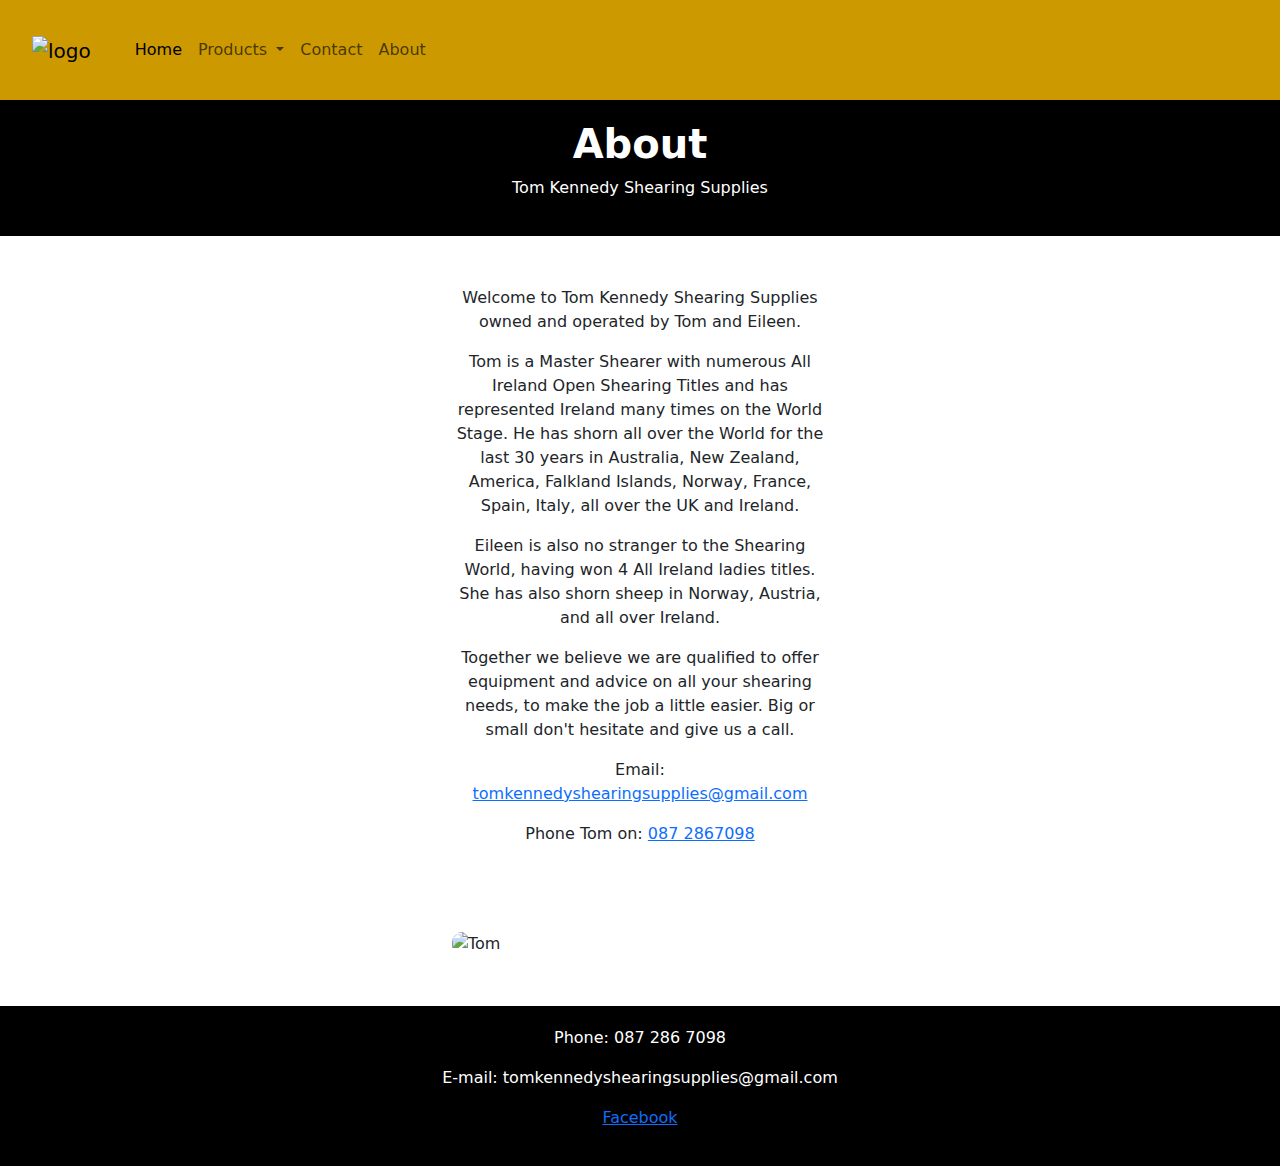
==== about.html @ ded8150a "Pages" ====
<!doctype html>
<html lang="en">
<head>
    <meta charset="utf-8">
    <meta name="viewport" content="width=device-width, initial-scale=1">
    <title>About</title>
    <link rel="stylesheet" href="custom.css">
    <link href="https://cdn.jsdelivr.net/npm/bootstrap@5.3.3/dist/css/bootstrap.min.css" rel="stylesheet" integrity="sha384-QWTKZyjpPEjISv5WaRU9OFeRpok6YctnYmDr5pNlyT2bRjXh0JMhjY6hW+ALEwIH" crossorigin="anonymous">
    <link href="index.js">
    <style>
        .navbar {
            height: 100px;
            padding: 10px 20px;
            background-color: #cc9900 !important;
            color: white;
        }
        .about-text {
            margin-top: 30px;
            text-align: center;
        }
        .about-image {
            max-width: 100%;
            height: auto;
            display: block;
            margin: 30px auto;
			 border-radius: 10px;
        }
    </style>
</head>
<body>
    
    <nav class="navbar navbar-expand-lg bg-body-tertiary">
        <div class="container-fluid">
          <a class="navbar-brand" href="index.html">
            <img id="logoImage" src="images/logo.png" class="logo" alt="logo">
          </a>
          <button class="navbar-toggler" type="button" data-bs-toggle="collapse" data-bs-target="#navbarNav" aria-controls="navbarNav" aria-expanded="false" aria-label="Toggle navigation">
            <span class="navbar-toggler-icon"></span>
          </button>
          <div class="collapse navbar-collapse" id="navbarNav">
            <ul class="navbar-nav">
              <li class="nav-item">
                <a class="nav-link active" aria-current="page" href="index.html">Home</a>
              </li>
              <li class="nav-item dropdown">
                <a class="nav-link dropdown-toggle" href="#" id="navbarDropdown" role="button" data-bs-toggle="dropdown" aria-expanded="false">
                  Products
                </a>
                <ul class="dropdown-menu" aria-labelledby="navbarDropdown">				
                  <li><a class="dropdown-item" href="handpieces.html">Handpieces</a></li>
                  <li><hr class="dropdown-divider"></li>
                  <li><a class="dropdown-item" href="combs.html">Combs</a></li>
                  <li><hr class="dropdown-divider"></li>
                  <li><a class="dropdown-item" href="cutters.html">Cutters</a></li>
                  <li><hr class="dropdown-divider"></li>
                  <li><a class="dropdown-item" href="motors.html">Motors</a></li>
                  <li><hr class="dropdown-divider"></li>
                  <li><a class="dropdown-item" href="clothing.html">Clothing</a></li>
                  <li><hr class="dropdown-divider"></li>
                  <li><a class="dropdown-item" href="accessories.html">Accessories</a></li>             
                </ul>
              </li>
             <!--
			<li class="nav-item">
              <a class="nav-link" href="bookings.html">Booking</a>
            </li>
			-->
              <li class="nav-item">
                <a class="nav-link" href="contact.html">Contact</a>
              </li>
              <li class="nav-item">
                <a class="nav-link" href="about.html">About</a>
              </li>
            </ul>
          </div>
        </div>
      </nav>
    <div class="jumbotron feature">
  <div class="container">
    <h1 class="text-center"><b>About</b></h1>
    <p class="text-center">Tom Kennedy Shearing Supplies</p>
   
  </div>
</div>
    <div class="container about-text">
        <p>Welcome to Tom Kennedy Shearing Supplies owned and operated by Tom and Eileen.</p>
        <p>Tom is a Master Shearer with numerous All Ireland Open Shearing Titles and has represented Ireland many times on the World Stage.
        He has shorn all over the World for the last 30 years in Australia, New Zealand, America, Falkland Islands, Norway, France, Spain, Italy, all over the UK and Ireland.</p>
        <p>Eileen is also no stranger to the Shearing World, having won 4 All Ireland ladies titles. She has also shorn sheep in Norway, Austria, and all over Ireland.</p>
        <p>Together we believe we are qualified to offer equipment and advice on all your shearing needs, to make the job a little easier.
        Big or small don't hesitate and give us a call.</p>
        <p>Email: <a href="mailto:tomkennedyshearingsupplies@gmail.com">tomkennedyshearingsupplies@gmail.com</a></p>
        <p>Phone Tom on: <a href="tel:0872867098">087 2867098</a></p>
    </div>

    <div class="container">
        <img src="images/tom.jpg" class="about-image" alt="Tom">
    </div>
  <footer class="footer">
      <p>Phone: 087 286 7098</p>
      <p>E-mail: tomkennedyshearingsupplies@gmail.com</p>
      <p><a href="https://www.facebook.com/people/Tom-Kennedy-Shearing-Supplies/100067050157261/">Facebook</a></p>
    </footer>
    <script src="https://cdn.jsdelivr.net/npm/bootstrap@5.3.3/dist/js/bootstrap.bundle.min.js" integrity="sha384-YvpcrYf0tY3lHB60NNkmXc5s9fDVZLESaAA55NDzOxhy9GkcIdslK1eN7N6jIeHz" crossorigin="anonymous"></script>
   <!-- Custom JavaScript -->
    <script src="index.js"></script>
</body>
</html>
---- custom.css ----
.container {
	max-width: 400px !important; /* Set the maximum width of the container */
    margin: 0 auto;
	padding: 20px;
} 

.parallax {
  /* The image used */
  background-image: url("images/para2.jpg");

  /* Set a specific height */
  min-height: 700px;

  /* Create the parallax scrolling effect */
  background-attachment: fixed;
  background-position: center 30%;
  background-repeat: no-repeat;
  background-size: cover;
}

  .navbar {
    height: 80px; /* Adjust the height as needed */
    padding: 10px 20px; /* Adjust the padding as needed */
	background-color: #ff7f50 !important;
	color: white;
}

.navbar-brand {
    font-size: 1.5rem; /* Adjust the font size as needed */
}
.logo{
	width: 80px;
	height: auto;
	margin-right: 20px;
	
}
.logo.animated {
  width: 80px; /* Adjust size if needed */
  height: auto;
}
.carousel-item img {
    width: 120%;
    height: 550px;
    object-fit: cover;
    border-radius: 20px;
}

  .bottom-images img {
            width: 100%; /* Set width to 100% to fill the column */
            height: auto; /* Maintain aspect ratio */
			padding-top: 20px;

        }  
.bottomSection{
	margin: 20px;
}
		
.footer {
  background-color: black; /* Set the background color to black */
  color: white; /* Set the text color to white */
  padding: 20px; /* Add padding for spacing */
  text-align: center; /* Center align text */
}
 .form{
	 padding: 20px;
 }
 /* Hover Effect Styles */
.image-link {
  position: relative;
  overflow: hidden;
  border-radius: 30px;
}

.overlay {
  position: absolute;
  top: 0;
  bottom: 0;
  left: 0;
  right: 0;
  background-color: rgba(0, 0, 0, 0.5);
  opacity: 0;
  transition: opacity 0.3s ease;
  display: flex;
  justify-content: center;
  align-items: center;
}

.overlay .text {
  color: white;
  font-size: 20px;
  font-weight: bold;
}

.image-link:hover .overlay {
  opacity: 1;
}
 .bottomSection .card {
      border: none;
    }

 /* Custom CSS to remove blue links under images */
  .image-link {
    text-decoration: none; /* Remove underline */
    color: inherit; /* Inherit color from parent */
  }

  .image-link:hover {
    text-decoration: none; /* Remove underline on hover */
    color: inherit; /* Inherit color from parent on hover */
  }
   /* Custom CSS for Jumbotron */
  .jumbotron.feature {
    background-color: black;
    color: white;
    margin-bottom: 0; /* Remove default bottom margin */
  }
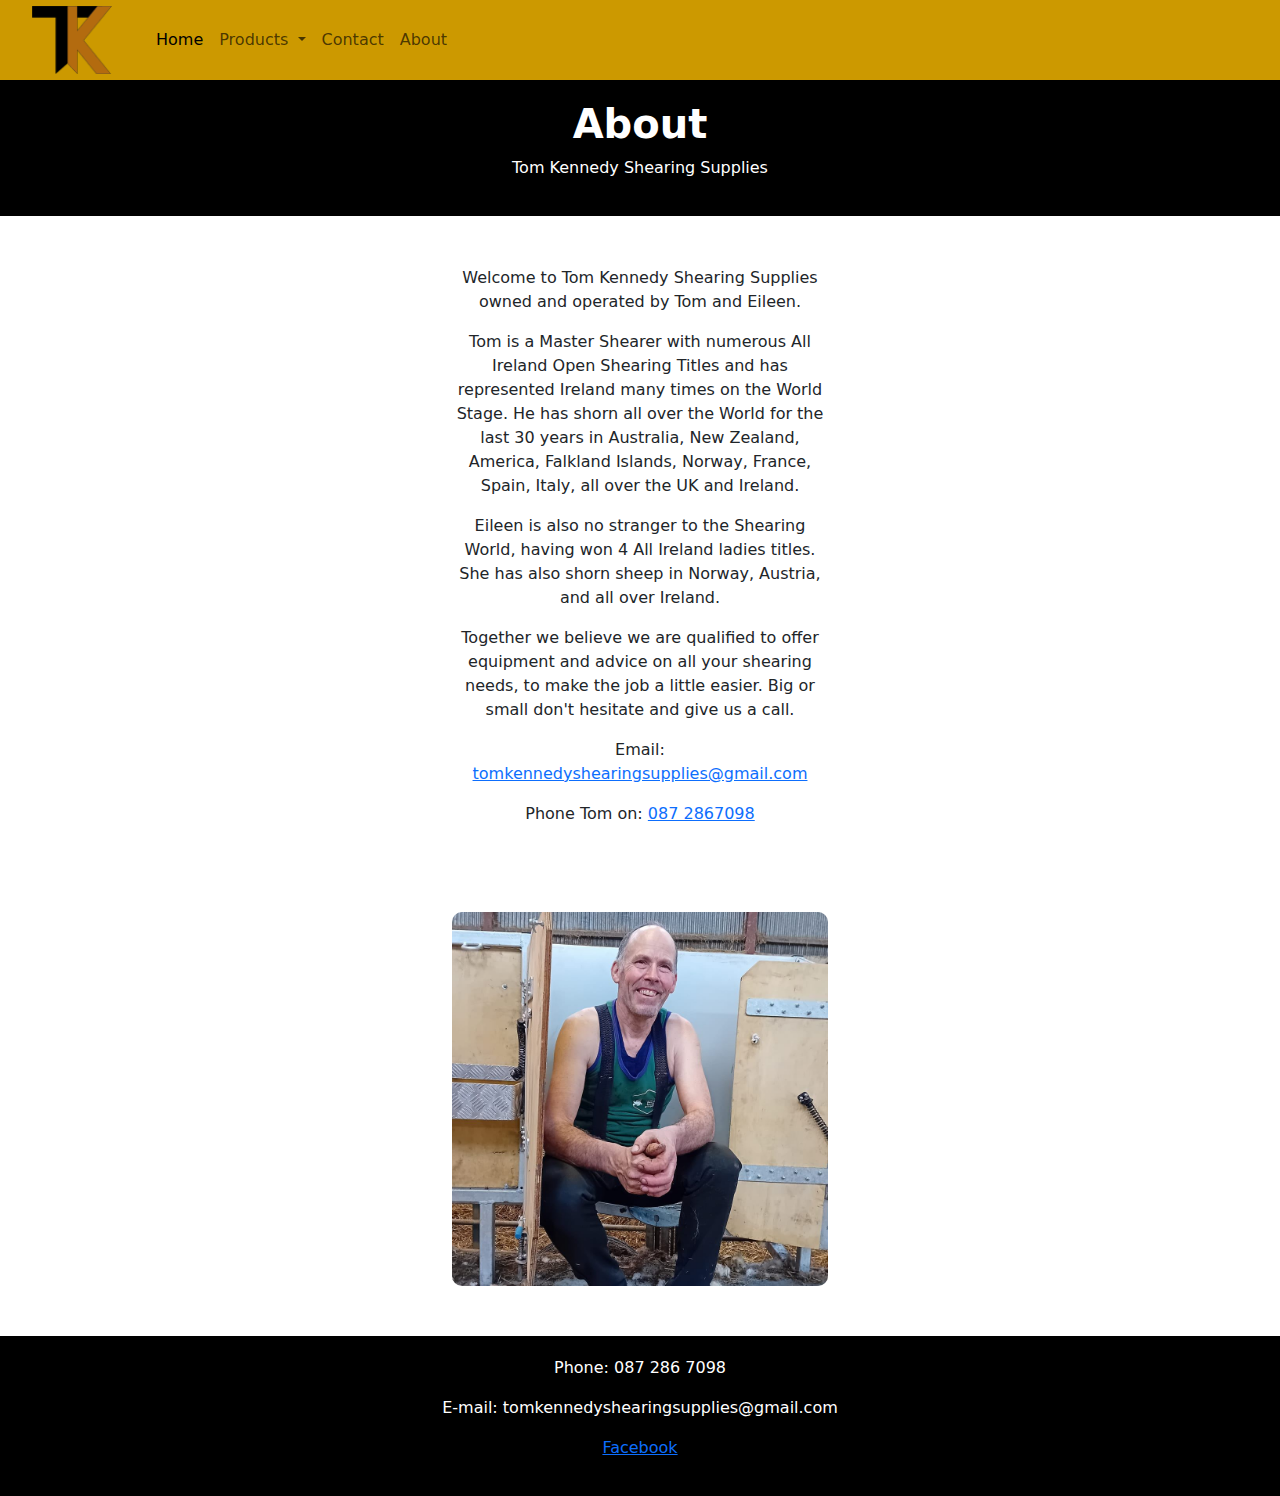
==== commit 104ccfd2: "Code Changes" ====
--- a/about.html
+++ b/about.html
@@ -6,14 +6,9 @@
     <title>About</title>
     <link rel="stylesheet" href="custom.css">
     <link href="https://cdn.jsdelivr.net/npm/bootstrap@5.3.3/dist/css/bootstrap.min.css" rel="stylesheet" integrity="sha384-QWTKZyjpPEjISv5WaRU9OFeRpok6YctnYmDr5pNlyT2bRjXh0JMhjY6hW+ALEwIH" crossorigin="anonymous">
-    <link href="index.js">
+   
     <style>
-        .navbar {
-            height: 100px;
-            padding: 10px 20px;
-            background-color: #cc9900 !important;
-            color: white;
-        }
+      
         .about-text {
             margin-top: 30px;
             text-align: center;
@@ -29,52 +24,9 @@
 </head>
 <body>
     
-    <nav class="navbar navbar-expand-lg bg-body-tertiary">
-        <div class="container-fluid">
-          <a class="navbar-brand" href="index.html">
-            <img id="logoImage" src="images/logo.png" class="logo" alt="logo">
-          </a>
-          <button class="navbar-toggler" type="button" data-bs-toggle="collapse" data-bs-target="#navbarNav" aria-controls="navbarNav" aria-expanded="false" aria-label="Toggle navigation">
-            <span class="navbar-toggler-icon"></span>
-          </button>
-          <div class="collapse navbar-collapse" id="navbarNav">
-            <ul class="navbar-nav">
-              <li class="nav-item">
-                <a class="nav-link active" aria-current="page" href="index.html">Home</a>
-              </li>
-              <li class="nav-item dropdown">
-                <a class="nav-link dropdown-toggle" href="#" id="navbarDropdown" role="button" data-bs-toggle="dropdown" aria-expanded="false">
-                  Products
-                </a>
-                <ul class="dropdown-menu" aria-labelledby="navbarDropdown">				
-                  <li><a class="dropdown-item" href="handpieces.html">Handpieces</a></li>
-                  <li><hr class="dropdown-divider"></li>
-                  <li><a class="dropdown-item" href="combs.html">Combs</a></li>
-                  <li><hr class="dropdown-divider"></li>
-                  <li><a class="dropdown-item" href="cutters.html">Cutters</a></li>
-                  <li><hr class="dropdown-divider"></li>
-                  <li><a class="dropdown-item" href="motors.html">Motors</a></li>
-                  <li><hr class="dropdown-divider"></li>
-                  <li><a class="dropdown-item" href="clothing.html">Clothing</a></li>
-                  <li><hr class="dropdown-divider"></li>
-                  <li><a class="dropdown-item" href="accessories.html">Accessories</a></li>             
-                </ul>
-              </li>
-             <!--
-			<li class="nav-item">
-              <a class="nav-link" href="bookings.html">Booking</a>
-            </li>
-			-->
-              <li class="nav-item">
-                <a class="nav-link" href="contact.html">Contact</a>
-              </li>
-              <li class="nav-item">
-                <a class="nav-link" href="about.html">About</a>
-              </li>
-            </ul>
-          </div>
-        </div>
-      </nav>
+    <!-- Navbar Component -->
+    <site-navbar></site-navbar>
+
     <div class="jumbotron feature">
   <div class="container">
     <h1 class="text-center"><b>About</b></h1>
@@ -101,6 +53,7 @@
       <p>E-mail: tomkennedyshearingsupplies@gmail.com</p>
       <p><a href="https://www.facebook.com/people/Tom-Kennedy-Shearing-Supplies/100067050157261/">Facebook</a></p>
     </footer>
+    <script src="navbar.js"></script>
     <script src="https://cdn.jsdelivr.net/npm/bootstrap@5.3.3/dist/js/bootstrap.bundle.min.js" integrity="sha384-YvpcrYf0tY3lHB60NNkmXc5s9fDVZLESaAA55NDzOxhy9GkcIdslK1eN7N6jIeHz" crossorigin="anonymous"></script>
    <!-- Custom JavaScript -->
     <script src="index.js"></script>
--- a/custom.css
+++ b/custom.css
@@ -116,3 +116,5 @@
     color: white;
     margin-bottom: 0; /* Remove default bottom margin */
   }
+  
+
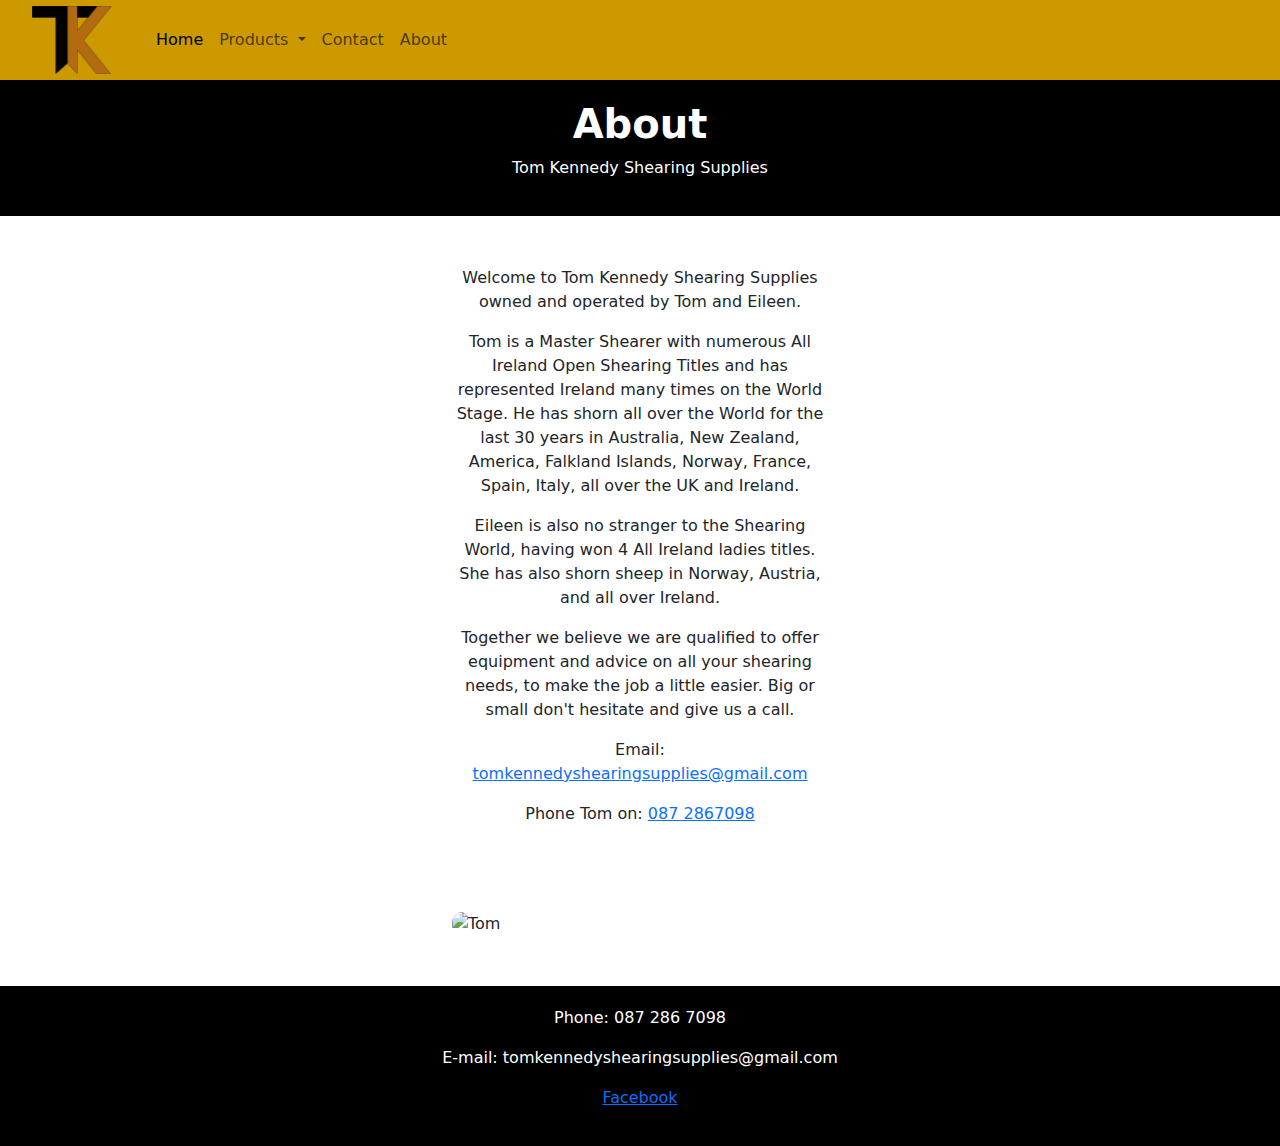
==== commit d9277dc4: "Code Changes" ====
--- a/about.html
+++ b/about.html
@@ -46,7 +46,7 @@
     </div>
 
     <div class="container">
-        <img src="images/tom.jpg" class="about-image" alt="Tom">
+        <img src="images/aboutTom.jpg" class="about-image" alt="Tom">
     </div>
   <footer class="footer">
       <p>Phone: 087 286 7098</p>
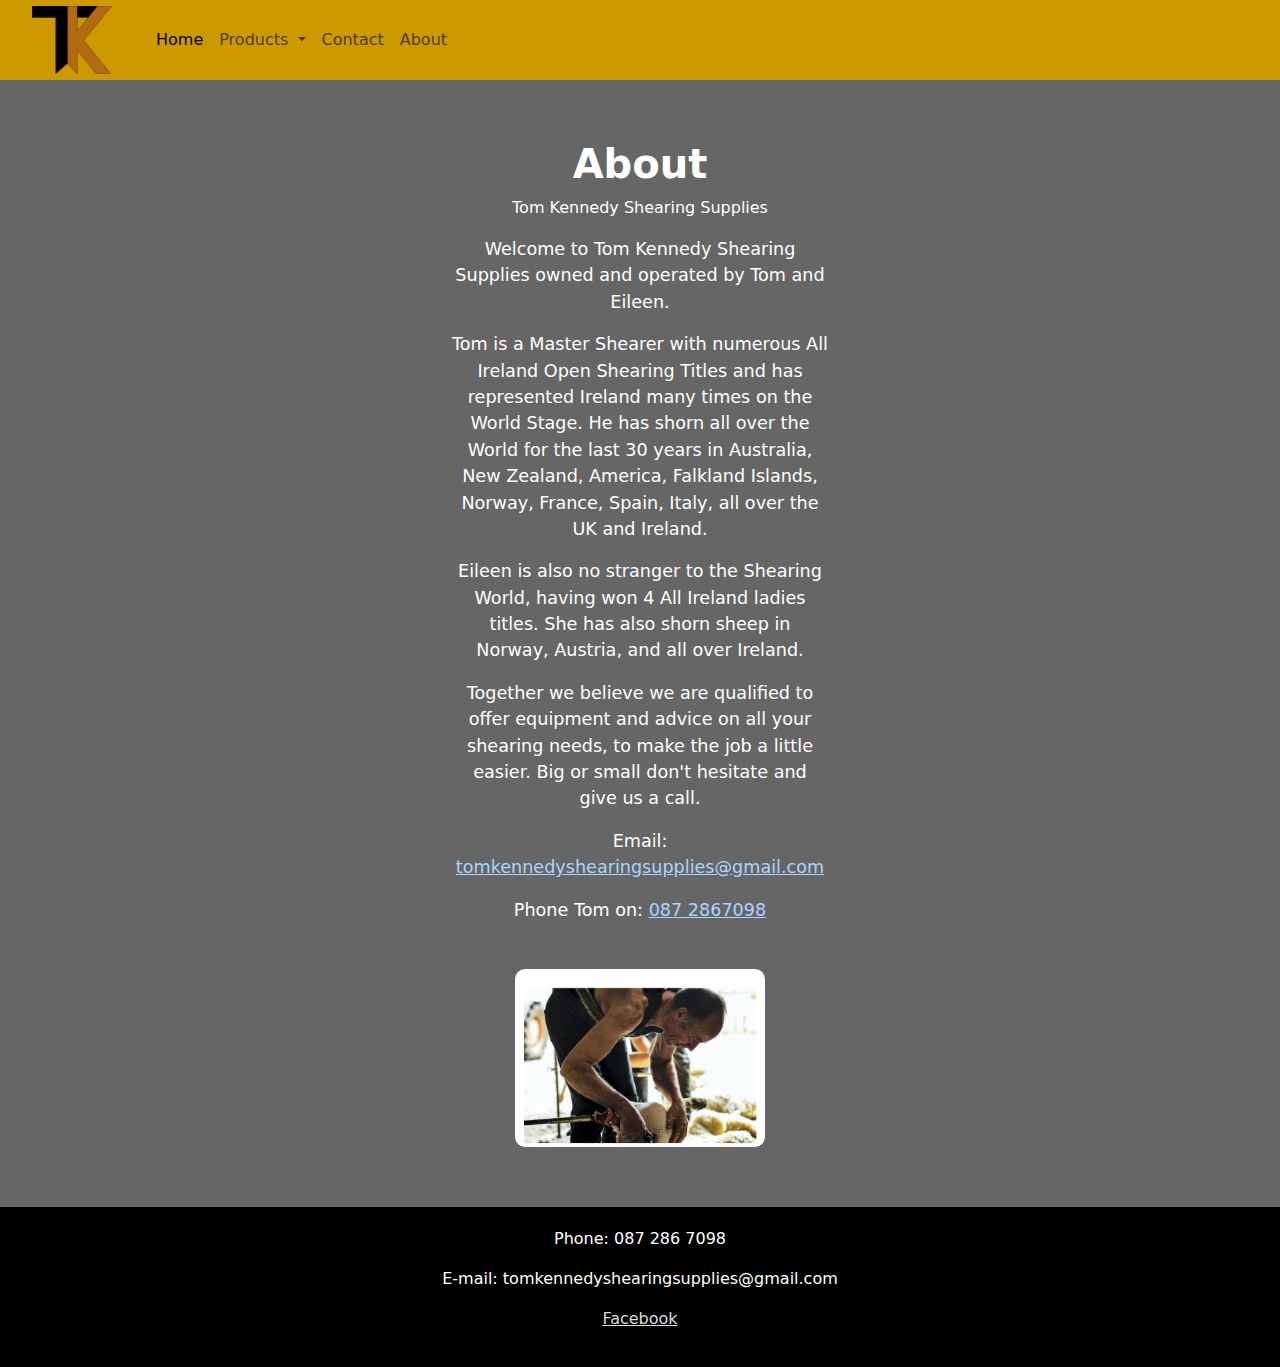
==== commit 9823fc40: "code changes" ====
--- a/about.html
+++ b/about.html
@@ -1,61 +1,141 @@
-<!doctype html>
+<!doctype html> 
 <html lang="en">
 <head>
-    <meta charset="utf-8">
-    <meta name="viewport" content="width=device-width, initial-scale=1">
-    <title>About</title>
-    <link rel="stylesheet" href="custom.css">
-    <link href="https://cdn.jsdelivr.net/npm/bootstrap@5.3.3/dist/css/bootstrap.min.css" rel="stylesheet" integrity="sha384-QWTKZyjpPEjISv5WaRU9OFeRpok6YctnYmDr5pNlyT2bRjXh0JMhjY6hW+ALEwIH" crossorigin="anonymous">
-   
-    <style>
-      
-        .about-text {
-            margin-top: 30px;
-            text-align: center;
-        }
-        .about-image {
-            max-width: 100%;
-            height: auto;
-            display: block;
-            margin: 30px auto;
-			 border-radius: 10px;
-        }
-    </style>
+  <meta charset="utf-8">
+  <meta name="viewport" content="width=device-width, initial-scale=1">
+  <title>About</title>
+  <link rel="stylesheet" href="custom.css">
+  <link href="https://cdn.jsdelivr.net/npm/bootstrap@5.3.3/dist/css/bootstrap.min.css" rel="stylesheet" integrity="sha384-QWTKZyjpPEjISv5WaRU9OFeRpok6YctnYmDr5pNlyT2bRjXh0JMhjY6hW+ALEwIH" crossorigin="anonymous">
+
+  <style>
+    body {
+      background-color: white;
+    }
+
+    .about-background {
+      background-image: url('images/aboutBG.jpg');
+      background-size: contain;
+      background-repeat: no-repeat;
+      background-position: top center;
+      background-color: white; /* <-- White background to fill sides */
+      min-height: 100vh;
+      display: flex;
+      align-items: center;
+      justify-content: center;
+      position: relative;
+      padding: 40px 20px;
+    }
+
+    .about-background::before {
+      content: "";
+      position: absolute;
+      inset: 0;
+      background: rgba(0, 0, 0, 0.6); /* dark overlay */
+      z-index: 0;
+    }
+
+    .text-container {
+      position: relative;
+      z-index: 1;
+      text-align: center;
+      max-width: 900px;
+      margin: 0 auto;
+      color: white;
+    }
+
+    .about-text p {
+      color: white;
+      font-size: 1.1rem;
+      margin-bottom: 1rem;
+    }
+
+    .about-image {
+      width: 250px; /* smaller image */
+      height: auto;
+      border-radius: 10px;
+      margin-top: 30px;
+    }
+
+    .footer {
+      background-color: black;
+      color: white;
+      text-align: center;
+      padding: 20px;
+    }
+
+    .footer a {
+      color: #ddd;
+      text-decoration: underline;
+    }
+
+    .footer a:hover {
+      color: white;
+    }
+
+    @media (max-width: 768px) {
+      .about-background {
+        background-size: contain;
+        background-position: top center;
+        min-height: 80vh;
+        padding: 30px 15px;
+      }
+
+      .about-text p {
+        font-size: 1rem;
+      }
+
+      .about-image {
+        width: 180px;
+        margin-top: 20px;
+      }
+    }
+
+    @media (max-width: 480px) {
+      .about-background {
+        background-size: contain;
+        min-height: 70vh;
+      }
+
+      .about-text p {
+        font-size: 0.95rem;
+      }
+    }
+  </style>
 </head>
 <body>
-    
-    <!-- Navbar Component -->
-    <site-navbar></site-navbar>
 
-    <div class="jumbotron feature">
-  <div class="container">
-    <h1 class="text-center"><b>About</b></h1>
-    <p class="text-center">Tom Kennedy Shearing Supplies</p>
-   
-  </div>
-</div>
-    <div class="container about-text">
+  <!-- Navbar Component -->
+  <site-navbar></site-navbar>
+
+  <div class="about-background">
+    <div class="container text-container">
+      <h1 class="text-center"><b>About</b></h1>
+      <p class="text-center">Tom Kennedy Shearing Supplies</p>
+
+      <div class="about-text">
         <p>Welcome to Tom Kennedy Shearing Supplies owned and operated by Tom and Eileen.</p>
         <p>Tom is a Master Shearer with numerous All Ireland Open Shearing Titles and has represented Ireland many times on the World Stage.
         He has shorn all over the World for the last 30 years in Australia, New Zealand, America, Falkland Islands, Norway, France, Spain, Italy, all over the UK and Ireland.</p>
         <p>Eileen is also no stranger to the Shearing World, having won 4 All Ireland ladies titles. She has also shorn sheep in Norway, Austria, and all over Ireland.</p>
         <p>Together we believe we are qualified to offer equipment and advice on all your shearing needs, to make the job a little easier.
         Big or small don't hesitate and give us a call.</p>
-        <p>Email: <a href="mailto:tomkennedyshearingsupplies@gmail.com">tomkennedyshearingsupplies@gmail.com</a></p>
-        <p>Phone Tom on: <a href="tel:0872867098">087 2867098</a></p>
+        <p>Email: <a href="mailto:tomkennedyshearingsupplies@gmail.com" style="color: #aad4ff;">tomkennedyshearingsupplies@gmail.com</a></p>
+        <p>Phone Tom on: <a href="tel:0872867098" style="color: #aad4ff;">087 2867098</a></p>
+
+        <!-- TOM IMAGE -->
+        <img src="images/aboutTom.jpg" class="about-image" alt="Tom Shearing">
+      </div>
     </div>
+  </div>
 
-    <div class="container">
-        <img src="images/aboutTom.jpg" class="about-image" alt="Tom">
-    </div>
   <footer class="footer">
-      <p>Phone: 087 286 7098</p>
-      <p>E-mail: tomkennedyshearingsupplies@gmail.com</p>
-      <p><a href="https://www.facebook.com/people/Tom-Kennedy-Shearing-Supplies/100067050157261/">Facebook</a></p>
-    </footer>
-    <script src="navbar.js"></script>
-    <script src="https://cdn.jsdelivr.net/npm/bootstrap@5.3.3/dist/js/bootstrap.bundle.min.js" integrity="sha384-YvpcrYf0tY3lHB60NNkmXc5s9fDVZLESaAA55NDzOxhy9GkcIdslK1eN7N6jIeHz" crossorigin="anonymous"></script>
-   <!-- Custom JavaScript -->
-    <script src="index.js"></script>
+    <p>Phone: 087 286 7098</p>
+    <p>E-mail: tomkennedyshearingsupplies@gmail.com</p>
+    <p><a href="https://www.facebook.com/people/Tom-Kennedy-Shearing-Supplies/100067050157261/">Facebook</a></p>
+  </footer>
+
+  <script src="navbar.js"></script>
+  <script src="https://cdn.jsdelivr.net/npm/bootstrap@5.3.3/dist/js/bootstrap.bundle.min.js" integrity="sha384-YvpcrYf0tY3lHB60NNkmXc5s9fDVZLESaAA55NDzOxhy9GkcIdslK1eN7N6jIeHz" crossorigin="anonymous"></script>
+  <script src="index.js"></script>
 </body>
 </html>
